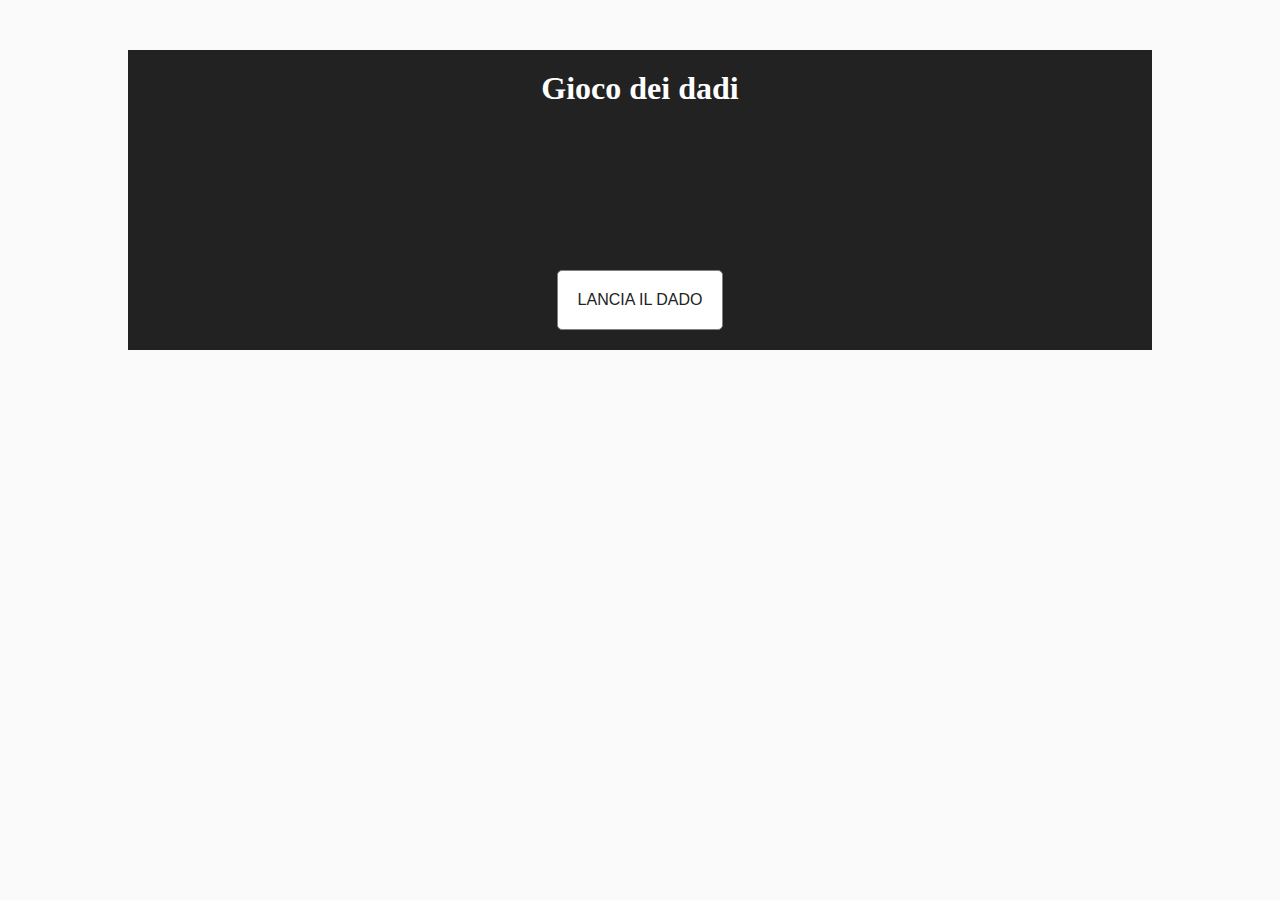
==== dadi/index.html @ ab6db43b "Script funzionante" ====
<!DOCTYPE html>
<html lang="en">
<head>
  <meta charset="UTF-8">
  <meta name="viewport" content="width=device-width, initial-scale=1.0">
  <meta http-equiv="X-UA-Compatible" content="ie=edge">
  <link rel="stylesheet" href="style.css">
  <title>Gioco dei dadi</title>
</head>
<body>
  <div class="container">
    <h1>Gioco dei dadi</h1>
    <div class="row">
      <button class="btn" id="toss">Lancia il dado</button>
      
    </div>
  </div>
  <script src="main.js"></script>
</body>
</html>
---- dadi/style.css ----
*{
  margin: 0;
  padding: 0;
  box-sizing: border-box;
}

body{
  background-color: #fafafa;
  color: white;
}

.btn{
  background-color: white;
  color: #222;
  border: 1px solid grey;
  border-radius: 5px;
  padding: 20px;
  font-size: 16px;
  text-transform: uppercase;
}
.btn:hover{
  border: 1px solid black;
}
.container{
  display: flex;
  width: 80%;
  height: 300px;
  margin: 50px auto;
  padding: 20px;
  background-color: #222;
  flex-direction: column;
  justify-content: space-between;
  align-items: center;
}
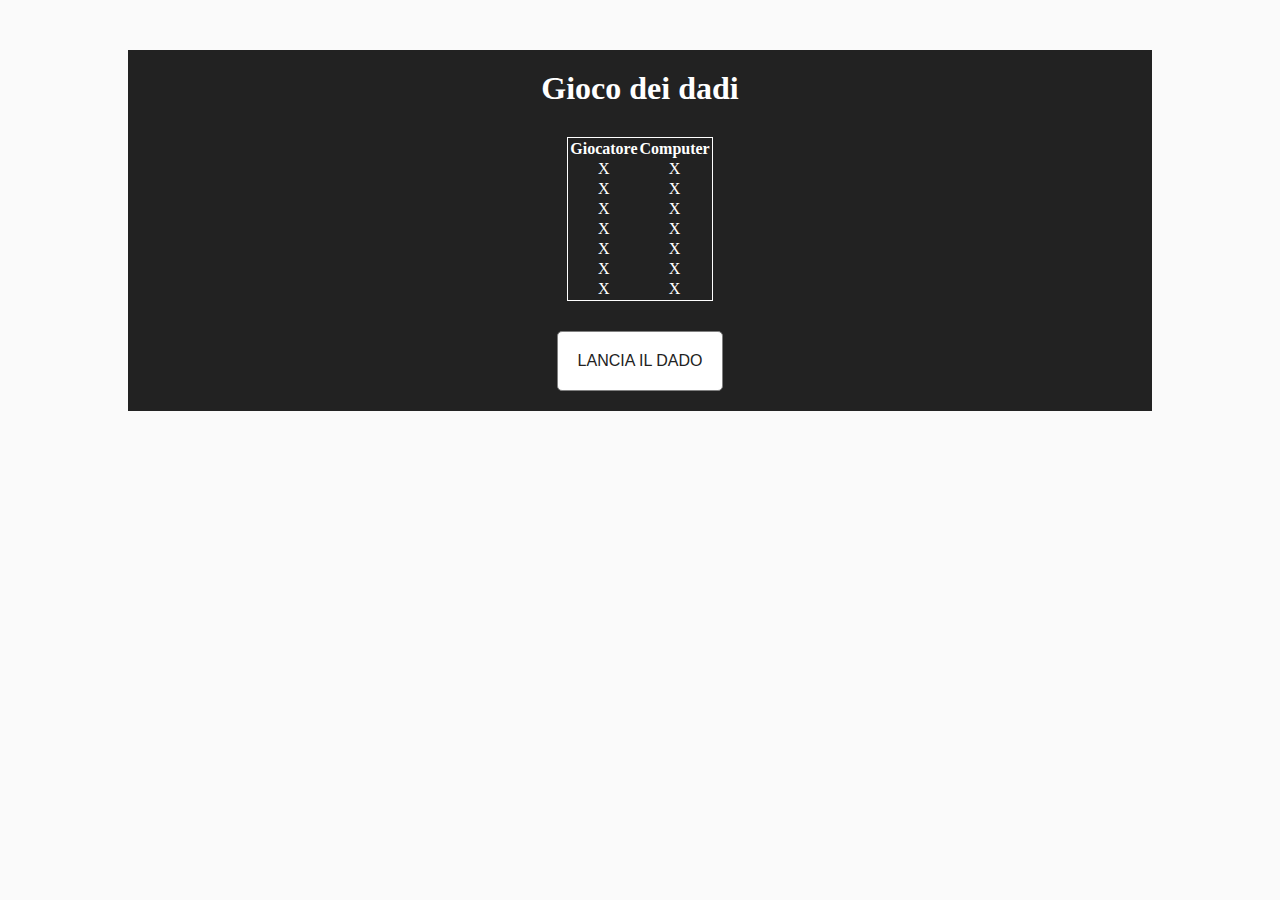
==== commit 90c08708: "Gioco dei dadi: ancora qualcosa da sistemare" ====
--- a/dadi/index.html
+++ b/dadi/index.html
@@ -10,9 +10,48 @@
 <body>
   <div class="container">
     <h1>Gioco dei dadi</h1>
+    <table>
+      <thead>
+        <tr>
+          <th>Giocatore</th>
+          <th>Computer</th>
+        </tr>
+      </thead>
+      <tbody>
+        <tr>
+          <td class="giocatore" id="player-result-1">X</td>
+          <td class="computer" id="computer-result-1">X</td>
+        </tr>
+        <tr>
+          <td class="giocatore" id="player-result-2">X</td>
+          <td class="computer" id="computer-result-2">X</td>
+        </tr>
+        <tr>
+          <td class="giocatore" id="player-result-3">X</td>
+          <td class="computer" id="computer-result-3">X</td>
+        </tr>
+        <tr>
+          <td class="giocatore" id="player-result-4">X</td>
+          <td class="computer" id="computer-result-4">X</td>
+        </tr>
+        <tr>
+          <td class="giocatore" id="player-result-5">X</td>
+          <td class="computer" id="computer-result-5">X</td>
+        </tr>
+        <tr>
+          <td class="giocatore" id="player-result-6">X</td>
+          <td class="computer" id="computer-result-6">X</td>
+        </tr>
+      </tbody>
+      <tfoot>
+        <tr>
+          <td class="giocatore" id="player-tot">X</td>
+          <td class="computer" id="computer-tot">X</td>
+        </tr>
+      </tfoot>
+    </table>
     <div class="row">
       <button class="btn" id="toss">Lancia il dado</button>
-      
     </div>
   </div>
   <script src="main.js"></script>
--- a/dadi/style.css
+++ b/dadi/style.css
@@ -8,7 +8,11 @@
   background-color: #fafafa;
   color: white;
 }
-
+table{
+  border: 1px solid white;
+  text-align: center;
+  margin: 30px 0;
+}
 .btn{
   background-color: white;
   color: #222;
@@ -24,7 +28,6 @@
 .container{
   display: flex;
   width: 80%;
-  height: 300px;
   margin: 50px auto;
   padding: 20px;
   background-color: #222;
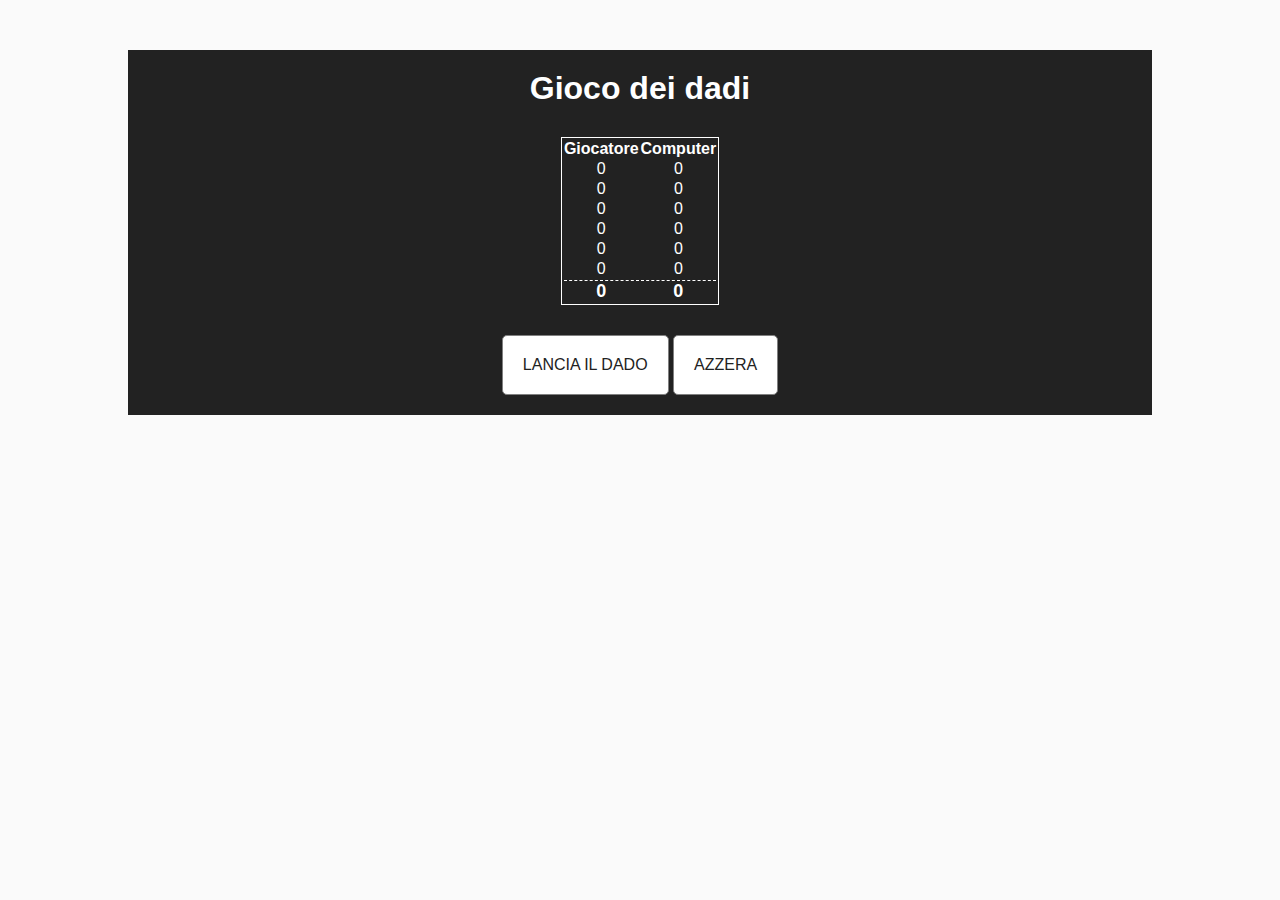
==== commit db67187d: "Consegna esercizio" ====
--- a/dadi/index.html
+++ b/dadi/index.html
@@ -19,39 +19,41 @@
       </thead>
       <tbody>
         <tr>
-          <td class="giocatore" id="player-result-1">X</td>
-          <td class="computer" id="computer-result-1">X</td>
+          <td class="giocatore" id="player-result-1">0</td>
+          <td class="computer" id="computer-result-1">0</td>
         </tr>
         <tr>
-          <td class="giocatore" id="player-result-2">X</td>
-          <td class="computer" id="computer-result-2">X</td>
+          <td class="giocatore" id="player-result-2">0</td>
+          <td class="computer" id="computer-result-2">0</td>
         </tr>
         <tr>
-          <td class="giocatore" id="player-result-3">X</td>
-          <td class="computer" id="computer-result-3">X</td>
+          <td class="giocatore" id="player-result-3">0</td>
+          <td class="computer" id="computer-result-3">0</td>
         </tr>
         <tr>
-          <td class="giocatore" id="player-result-4">X</td>
-          <td class="computer" id="computer-result-4">X</td>
+          <td class="giocatore" id="player-result-4">0</td>
+          <td class="computer" id="computer-result-4">0</td>
         </tr>
         <tr>
-          <td class="giocatore" id="player-result-5">X</td>
-          <td class="computer" id="computer-result-5">X</td>
+          <td class="giocatore" id="player-result-5">0</td>
+          <td class="computer" id="computer-result-5">0</td>
         </tr>
         <tr>
-          <td class="giocatore" id="player-result-6">X</td>
-          <td class="computer" id="computer-result-6">X</td>
+          <td class="giocatore" id="player-result-6">0</td>
+          <td class="computer" id="computer-result-6">0</td>
         </tr>
       </tbody>
       <tfoot>
         <tr>
-          <td class="giocatore" id="player-tot">X</td>
-          <td class="computer" id="computer-tot">X</td>
+          <td class="giocatore" id="player-tot">0</td>
+          <td class="computer" id="computer-tot">0</td>
         </tr>
       </tfoot>
     </table>
     <div class="row">
       <button class="btn" id="toss">Lancia il dado</button>
+      <button class="btn" id="clear">Azzera</button>
+
     </div>
   </div>
   <script src="main.js"></script>
--- a/dadi/style.css
+++ b/dadi/style.css
@@ -7,12 +7,14 @@
 body{
   background-color: #fafafa;
   color: white;
+  font-family: 'Arial';
 }
 table{
   border: 1px solid white;
   text-align: center;
   margin: 30px 0;
 }
+
 .btn{
   background-color: white;
   color: #222;
@@ -24,6 +26,7 @@
 }
 .btn:hover{
   border: 1px solid black;
+  background-color: #ddd;
 }
 .container{
   display: flex;
@@ -35,3 +38,8 @@
   justify-content: space-between;
   align-items: center;
 }
+#player-tot, #computer-tot{
+  font-size: 18px;
+  font-weight: 700;
+  border-top: 1px dashed white;
+}
